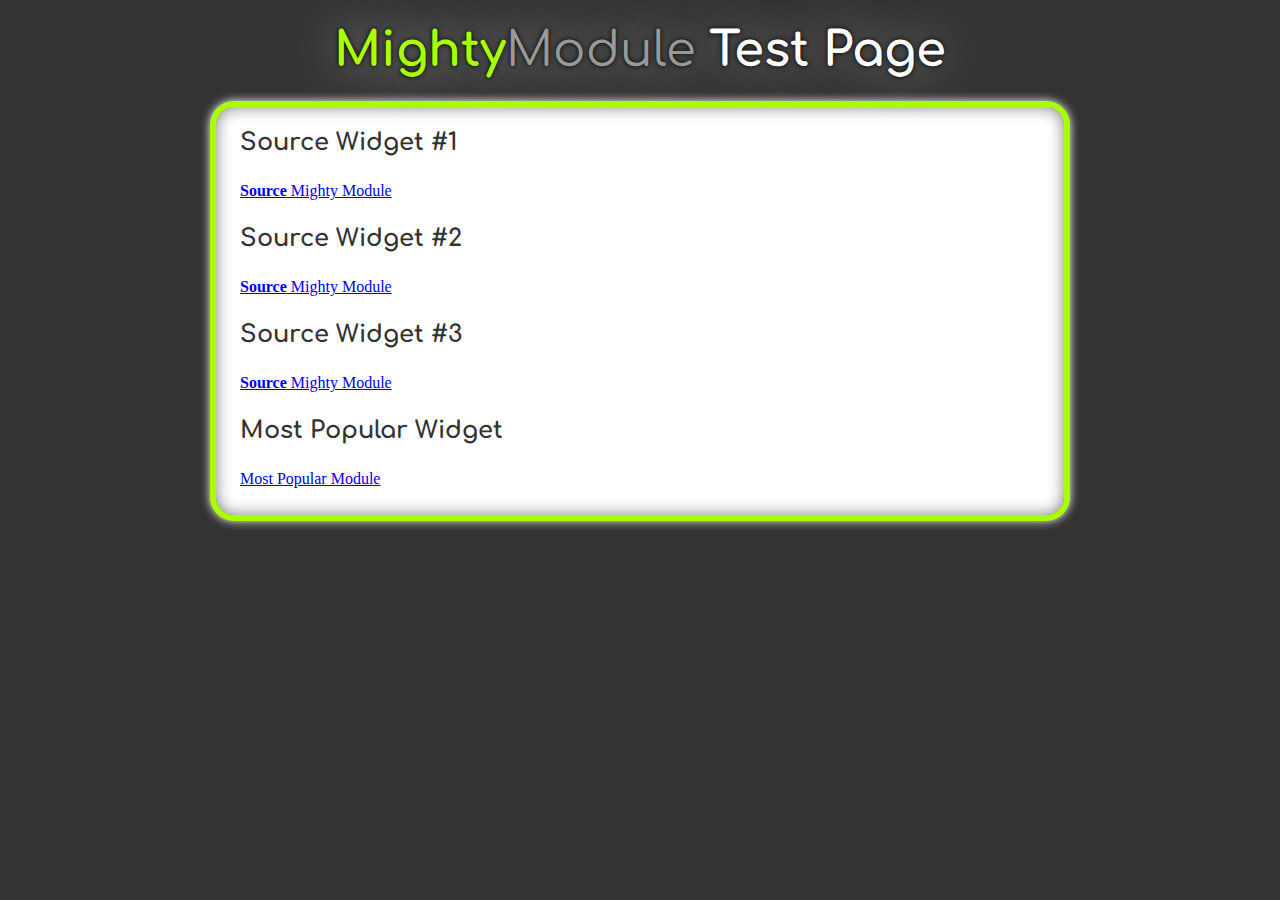
==== test/mighty.html @ 41441d01 "Updates" ====
<!DOCTYPE html>
<html lang="en">
<head>
  <meta charset="utf-8">
  <meta http-equiv="X-UA-Compatible" content="IE=edge,chrome=1">

  <title>Mighty Module Test Page</title>
  <meta name="description" content="Test page for Mighty Modules.">

  <meta name="viewport" content="width=device-width, initial-scale=1.0">
  <link rel="shortcut icon" href="/favicon.ico">
  <link rel="apple-touch-icon" href="/apple-touch-icon.png">

  <link rel="stylesheet" href="css/style.css">

<!-- Eventually we will incorporate Boot into mighty.js -->
<!--<script src="../../Boot/src/boot.js"></script>-->
<script src="https://raw.github.com/artzstudio/Boot/master/src/boot.js"></script>

</head>

<body>
<h1><b>Mighty</b><b>Module</b> Test Page</h1>

<div class="content">

	<h2>Source Widget #1</h2>

	<a name="mighty" class="source" data-width="400" href="http://www.mightymodules.com/source/"><b>Source</b> Mighty Module</a>
	<script defer src="../src/mighty.js"></script>

	<h2>Source Widget #2</h2>
	<a name="mighty" class="source" href="http://www.mightymodules.com/source/"><b>Source</b> Mighty Module</a>
	<script defer src="../src/mighty.js"></script>

	<h2>Source Widget #3</h2>
	<a name="mighty" class="source" data-width="200" href="http://www.mightymodules.com/source/"><b>Source</b> Mighty Module</a>
	<script defer src="../src/mighty.js"></script>

	<h2>Most Popular Widget</h2>
	<a name="mighty" class="mostpopular" data-width="200" href="http://www.mightymodules.com/source/">Most Popular Module</a>
	<script defer src="../src/mighty.js"></script>
	
</div>

</body>
</html>
---- test/css/style.css ----
@import url(http://fonts.googleapis.com/css?family=Comfortaa:300,400,700);

body {
	color: #fff;
	background-color: #333;
	font: 16px georgia, serif;
}

h1, h2, h3, h4, h5, h6 {
    color: #333;
    font-family: 'Comfortaa', sans-serif;
	margin: 24px 0;
}

h1 {
    color: #fff;
    cursor: default;
    font-size: 48px;
	text-align: center;
    text-shadow:
        0 0 5px hsl( 0, 0%, 0% ),
        0 0 1em hsl( 0, 0%, 60% );
}

h1 b:nth-of-type( 1 ) {
    color: hsl(80, 100%, 50%); 
    text-shadow:
        0 0 5px hsl( 0, 0%, 0% ),
        0 0 1em hsl( 0, 0%, 70% );

    -webkit-transition: color 1s;
       -moz-transition: color 1s;
            transition: color 1s;
}

h1:hover b:nth-of-type( 1 ) {
    color: hsl(180, 100%, 70%); 
}

h1 b:nth-of-type( 2 ) {
    color: hsl( 0, 0%, 60% );
    font-weight: normal;
    text-shadow:
        0 0 5px hsl( 0, 0%, 0% ),
        0 0 1em hsl( 0, 0%, 70% );
}

.content {
	color: #000;
	width: 800px;
	margin: 24px auto;
	line-height: 24px;

	background-color: #fff;
	padding: 0 24px 24px;
	border: 6px solid hsl(80, 100%, 50%);

     -moz-box-shadow: 0px 0px 10px #fff; 
  -webkit-box-shadow: 0px 0px 10px #fff;
          box-shadow: 0px 0px 10px #fff,
        inset 0 0 1em hsl( 0, 0%, 50% );

     -moz-border-radius: 24px; 
  -webkit-border-radius: 24px; 
          border-radius: 24px; 
                    
  -moz-background-clip: padding; -webkit-background-clip: padding-box; background-clip: padding-box; 

    -webkit-transition: border 1s, background-color 1s;
       -moz-transition: border 1s, background-color 1s;
            transition: border 1s, background-color 1s;

}

h1:hover + .content {
    background-color: #ccc;
	border: 6px solid hsl(180, 100%, 50%);
}
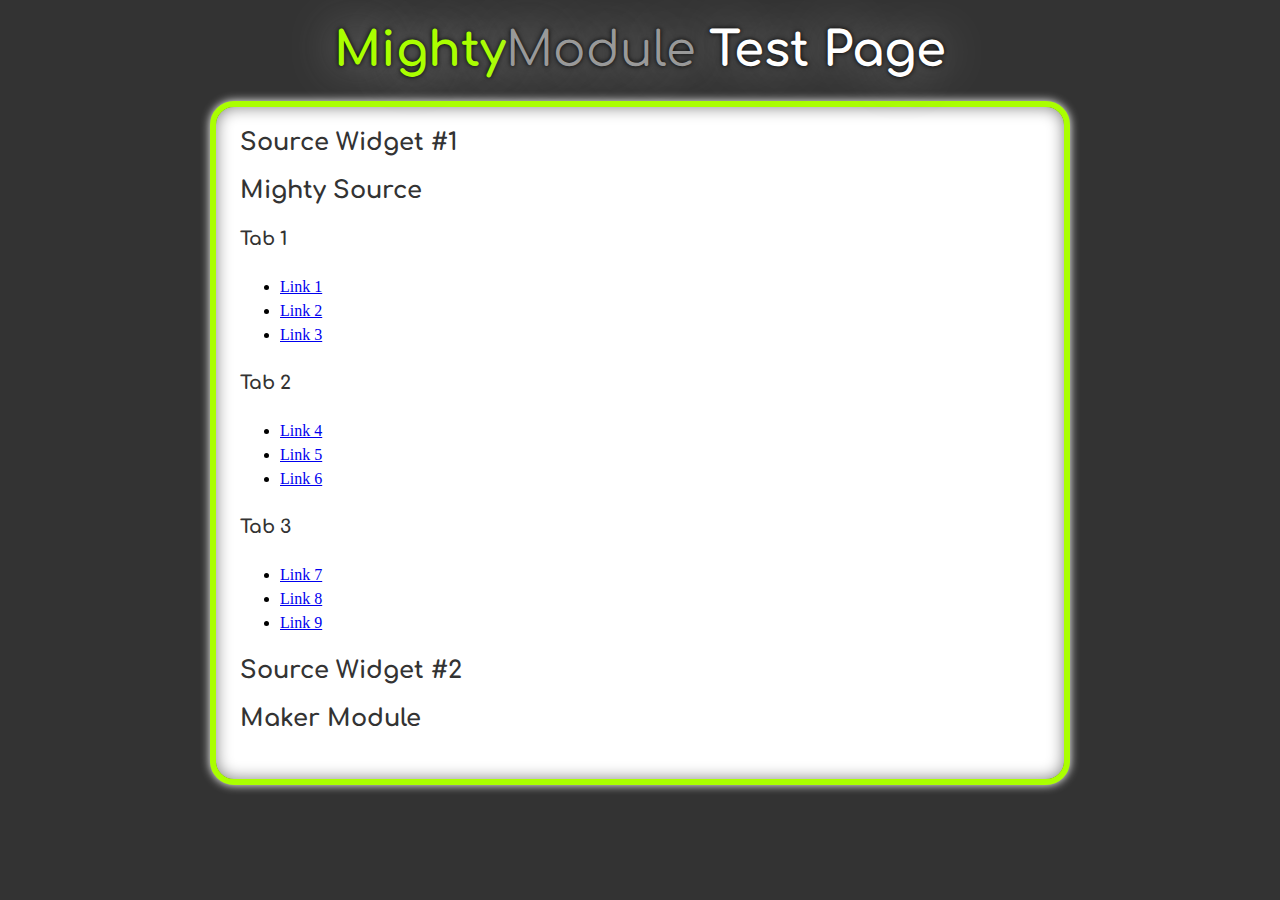
==== commit 233189fb: "Committing revamped approach to maker module" ====
--- a/test/mighty.html
+++ b/test/mighty.html
@@ -1,47 +1,67 @@
 <!DOCTYPE html>
 <html lang="en">
 <head>
-  <meta charset="utf-8">
-  <meta http-equiv="X-UA-Compatible" content="IE=edge,chrome=1">
-
-  <title>Mighty Module Test Page</title>
-  <meta name="description" content="Test page for Mighty Modules.">
-
-  <meta name="viewport" content="width=device-width, initial-scale=1.0">
-  <link rel="shortcut icon" href="/favicon.ico">
-  <link rel="apple-touch-icon" href="/apple-touch-icon.png">
-
-  <link rel="stylesheet" href="css/style.css">
+<meta charset="utf-8">
+<meta http-equiv="X-UA-Compatible" content="IE=edge,chrome=1">
+<title>Mighty Module Test Page</title>
+<meta name="description" content="Test page for Mighty Modules.">
+<meta name="viewport" content="width=device-width, initial-scale=1.0">
+<link rel="shortcut icon" href="/favicon.ico">
+<link rel="apple-touch-icon" href="/apple-touch-icon.png">
+<link rel="stylesheet" href="css/style.css">
 
 <!-- Eventually we will incorporate Boot into mighty.js -->
 <!--<script src="../../Boot/src/boot.js"></script>-->
-<script src="https://raw.github.com/artzstudio/Boot/master/src/boot.js"></script>
+<!--<script src="https://raw.github.com/artzstudio/Boot/master/src/boot.js"></script>-->
 
 </head>
 
 <body>
 <h1><b>Mighty</b><b>Module</b> Test Page</h1>
-
+<pre id="log" style="font-size:12px;"></pre>
 <div class="content">
-
 	<h2>Source Widget #1</h2>
-
-	<a name="mighty" class="source" data-width="400" href="http://www.mightymodules.com/source/"><b>Source</b> Mighty Module</a>
-	<script defer src="../src/mighty.js"></script>
+	<div class="mighty-source">
+		<a name="mighty" class="mighty-source" data-width="500" href="http://www.mightymodules.com/source/"><b>Source</b> Mighty Module</a>
+		<h2>Mighty Source</h2>
+		<h3>Tab 1</h3>
+		<ul>
+			<li><a href="#">Link 1</a></li>
+			<li><a href="#">Link 2</a></li>
+			<li><a href="#">Link 3</a></li>
+		</ul>
+		<h3>Tab 2</h3>
+		<ul>
+			<li><a href="#">Link 4</a></li>
+			<li><a href="#">Link 5</a></li>
+			<li><a href="#">Link 6</a></li>
+		</ul>
+		<h3>Tab 3</h3>
+		<ul>
+			<li><a href="#">Link 7</a></li>
+			<li><a href="#">Link 8</a></li>
+			<li><a href="#">Link 9</a></li>
+		</ul>
+	</div>
+	<script defer src="../src/mighty.js"></script> 
 
 	<h2>Source Widget #2</h2>
-	<a name="mighty" class="source" href="http://www.mightymodules.com/source/"><b>Source</b> Mighty Module</a>
+	<a name="mighty" class="mighty-source" href="http://www.mightymodules.com/source/"><b>Source</b> Mighty Module</a>
 	<script defer src="../src/mighty.js"></script>
+<!--
+	<h2>Source Widget #3</h2>
+	<a name="mighty" class="mighty-source2" data-width="200" href="http://www.mightymodules.com/source2/"><b>Source</b> Mighty Module</a>
+	<script defer src="../src/mighty.js"></script>
+--> 
+<!--
+	<h2>Most Popular Widget</h2>
+	<a name="mighty" class="mighty-mostpopular" href="http://www.mightymodules.com/source/">Most Popular Module</a>
+	<script defer src="../src/mighty.js"></script>
+-->
 
-	<h2>Source Widget #3</h2>
-	<a name="mighty" class="source" data-width="200" href="http://www.mightymodules.com/source/"><b>Source</b> Mighty Module</a>
+	<h2>Maker Module</h2>
+	<a name="mighty" class="mighty-maker" data-blueprint="mostpopular" href="http://www.mightymodules.com/source/">Maker Module</a>
 	<script defer src="../src/mighty.js"></script>
-
-	<h2>Most Popular Widget</h2>
-	<a name="mighty" class="mostpopular" data-width="200" href="http://www.mightymodules.com/source/">Most Popular Module</a>
-	<script defer src="../src/mighty.js"></script>
-	
 </div>
-
 </body>
 </html>
--- a/test/css/style.css
+++ b/test/css/style.css
@@ -4,6 +4,10 @@
 	color: #fff;
 	background-color: #333;
 	font: 16px georgia, serif;
+}
+
+pre {
+	margin: 0;
 }
 
 h1, h2, h3, h4, h5, h6 {
@@ -75,4 +79,4 @@
 h1:hover + .content {
     background-color: #ccc;
 	border: 6px solid hsl(180, 100%, 50%);
-}+}
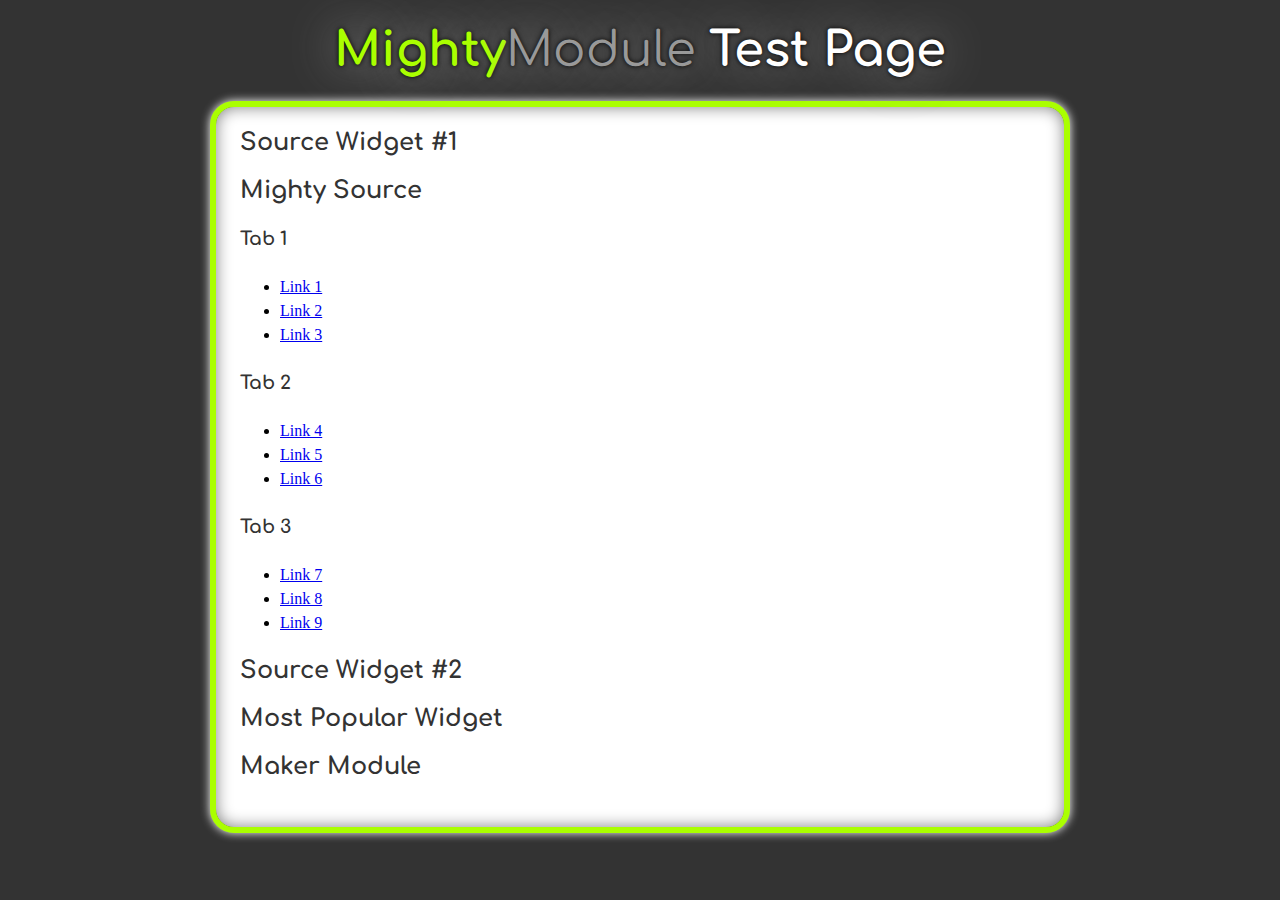
==== commit 90261f32: "Optimized mighty.init, enabled auto-parse on DOM ready." ====
--- a/test/mighty.html
+++ b/test/mighty.html
@@ -22,7 +22,6 @@
 <div class="content">
 	<h2>Source Widget #1</h2>
 	<div class="mighty-source">
-		<a name="mighty" class="mighty-source" data-width="500" href="http://www.mightymodules.com/source/"><b>Source</b> Mighty Module</a>
 		<h2>Mighty Source</h2>
 		<h3>Tab 1</h3>
 		<ul>
@@ -42,26 +41,36 @@
 			<li><a href="#">Link 8</a></li>
 			<li><a href="#">Link 9</a></li>
 		</ul>
+		<a name="mighty" class="mighty-source" data-width="500" href="http://www.mightymodules.com/source/">Get the <b>Source Widget</b></a>
 	</div>
-	<script defer src="../src/mighty.js"></script> 
+	<script async defer src="../src/mighty.js"></script> 
 
 	<h2>Source Widget #2</h2>
-	<a name="mighty" class="mighty-source" href="http://www.mightymodules.com/source/"><b>Source</b> Mighty Module</a>
-	<script defer src="../src/mighty.js"></script>
+	<a name="mighty" class="mighty-source" href="http://www.mightymodules.com/source/">Get the <b>Source Widget</b></a>
+	<script async defer src="../src/mighty.js"></script>
 <!--
 	<h2>Source Widget #3</h2>
 	<a name="mighty" class="mighty-source2" data-width="200" href="http://www.mightymodules.com/source2/"><b>Source</b> Mighty Module</a>
 	<script defer src="../src/mighty.js"></script>
 --> 
-<!--
 	<h2>Most Popular Widget</h2>
-	<a name="mighty" class="mighty-mostpopular" href="http://www.mightymodules.com/source/">Most Popular Module</a>
-	<script defer src="../src/mighty.js"></script>
--->
+	<div class="mighty-mostpopular"><a name="mighty" class="mighty-mostpopular" href="http://www.mightymodules.com/source/">Get the <b>Most Popular Module</b></a></div>
+	<script async defer src="../src/mighty.js"></script>
 
 	<h2>Maker Module</h2>
-	<a name="mighty" class="mighty-maker" data-blueprint="mostpopular" href="http://www.mightymodules.com/source/">Maker Module</a>
-	<script defer src="../src/mighty.js"></script>
+	<div class="mighty-maker"><a name="mighty" class="mighty-maker" data-blueprint="mostpopular" href="http://www.mightymodules.com/source/">Get the <b>Maker Widget</b></a></div>
+	<script async defer src="../src/mighty.js"></script>
+<!-- 
+	Example FB Code:
+	
+	<script>(function(d){
+	  var js, id = 'facebook-jssdk'; if (d.getElementById(id)) {return;}
+	  js = d.createElement('script'); js.id = id; js.async = true;
+	  js.src = "//connect.facebook.net/en_US/all.js#appId=231151476937456&xfbml=1";
+	  d.getElementsByTagName('head')[0].appendChild(js);
+	}(document));</script>
+	<div class="fb-like" data-send="true" data-width="450" data-show-faces="true"></div>
+-->
 </div>
 </body>
-</html>
+</html>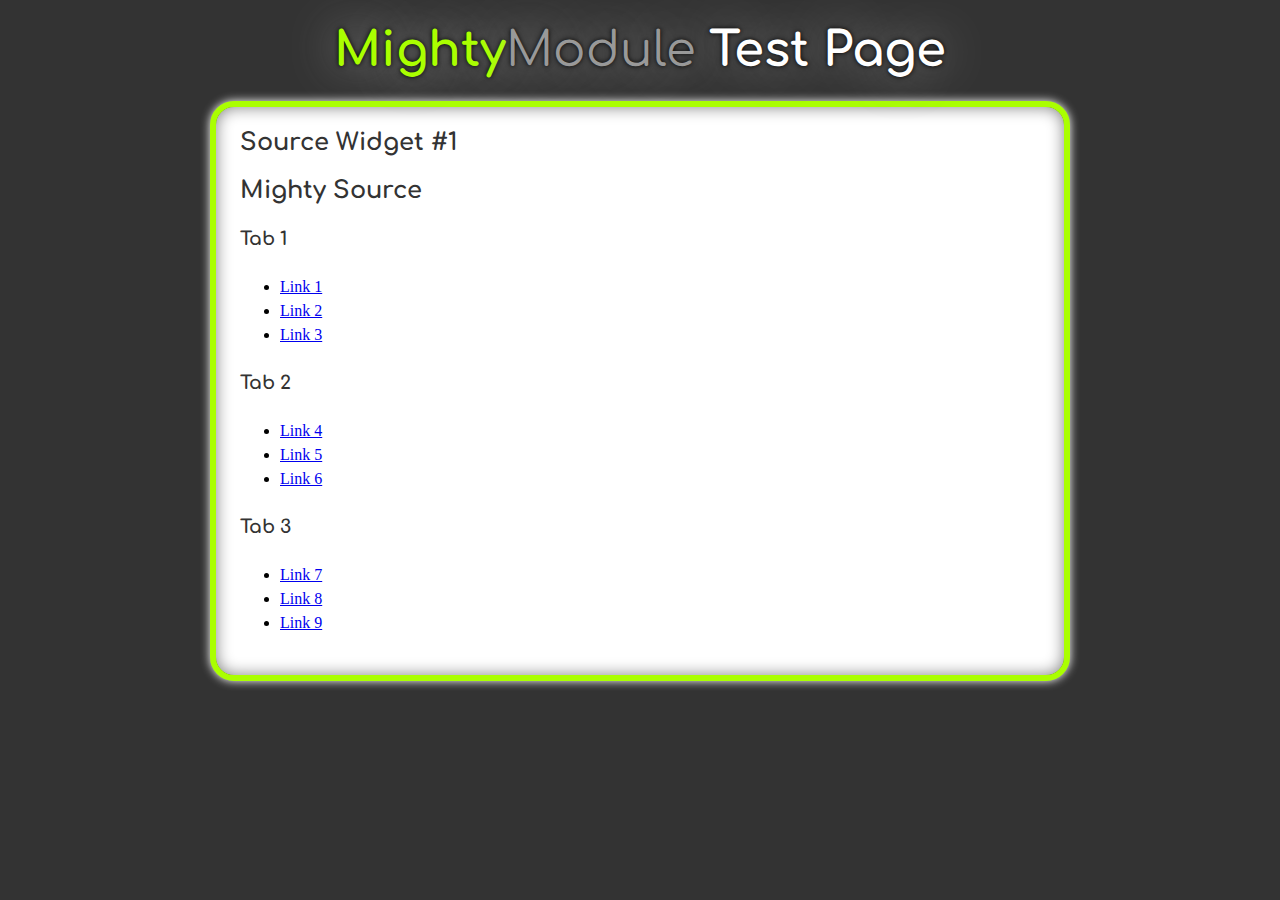
==== commit 5d11c873: "Updated test page." ====
--- a/test/mighty.html
+++ b/test/mighty.html
@@ -18,48 +18,62 @@
 
 <body>
 <h1><b>Mighty</b><b>Module</b> Test Page</h1>
+<div class="content">
 <pre id="log" style="font-size:12px;"></pre>
-<div class="content">
+<script src="../src/mighty.js"></script> 
+<script>
+Mighty.log.init({ elem: document.getElementById("log") });
+</script>
+
 	<h2>Source Widget #1</h2>
 	<div class="mighty-source">
 		<h2>Mighty Source</h2>
-		<h3>Tab 1</h3>
-		<ul>
-			<li><a href="#">Link 1</a></li>
-			<li><a href="#">Link 2</a></li>
-			<li><a href="#">Link 3</a></li>
-		</ul>
-		<h3>Tab 2</h3>
-		<ul>
-			<li><a href="#">Link 4</a></li>
-			<li><a href="#">Link 5</a></li>
-			<li><a href="#">Link 6</a></li>
-		</ul>
-		<h3>Tab 3</h3>
-		<ul>
-			<li><a href="#">Link 7</a></li>
-			<li><a href="#">Link 8</a></li>
-			<li><a href="#">Link 9</a></li>
-		</ul>
+		<h3 class="tab">Tab 1</h3>
+		<div class="panel">
+			<ul>
+				<li><a href="#">Link 1</a></li>
+				<li><a href="#">Link 2</a></li>
+				<li><a href="#">Link 3</a></li>
+			</ul>
+		</div>
+		<h3 class="tab">Tab 2</h3>
+		<div class="panel">
+			<ul>
+				<li><a href="#">Link 4</a></li>
+				<li><a href="#">Link 5</a></li>
+				<li><a href="#">Link 6</a></li>
+			</ul>
+		</div>
+		<h3 class="tab">Tab 3</h3>
+		<div class="panel">
+			<ul>
+				<li><a href="#">Link 7</a></li>
+				<li><a href="#">Link 8</a></li>
+				<li><a href="#">Link 9</a></li>
+			</ul>
+		</div>
 		<a name="mighty" class="mighty-source" data-width="500" href="http://www.mightymodules.com/source/">Get the <b>Source Widget</b></a>
 	</div>
-	<script async defer src="../src/mighty.js"></script> 
-
+	<script async defer src="../src/mighty.js"></script>
+<!--
 	<h2>Source Widget #2</h2>
 	<a name="mighty" class="mighty-source" href="http://www.mightymodules.com/source/">Get the <b>Source Widget</b></a>
 	<script async defer src="../src/mighty.js"></script>
+	
+	<h2>Maker Module</h2>
+	<div class="mighty-maker"><a name="mighty" class="mighty-maker" data-blueprint="mostpopular" href="http://www.mightymodules.com/source/">Get the <b>Maker Widget</b></a></div>
+	<script async defer src="../src/mighty.js"></script>
+
 <!--
 	<h2>Source Widget #3</h2>
 	<a name="mighty" class="mighty-source2" data-width="200" href="http://www.mightymodules.com/source2/"><b>Source</b> Mighty Module</a>
 	<script defer src="../src/mighty.js"></script>
 --> 
+<!--
 	<h2>Most Popular Widget</h2>
 	<div class="mighty-mostpopular"><a name="mighty" class="mighty-mostpopular" href="http://www.mightymodules.com/source/">Get the <b>Most Popular Module</b></a></div>
 	<script async defer src="../src/mighty.js"></script>
 
-	<h2>Maker Module</h2>
-	<div class="mighty-maker"><a name="mighty" class="mighty-maker" data-blueprint="mostpopular" href="http://www.mightymodules.com/source/">Get the <b>Maker Widget</b></a></div>
-	<script async defer src="../src/mighty.js"></script>
 <!-- 
 	Example FB Code:
 	
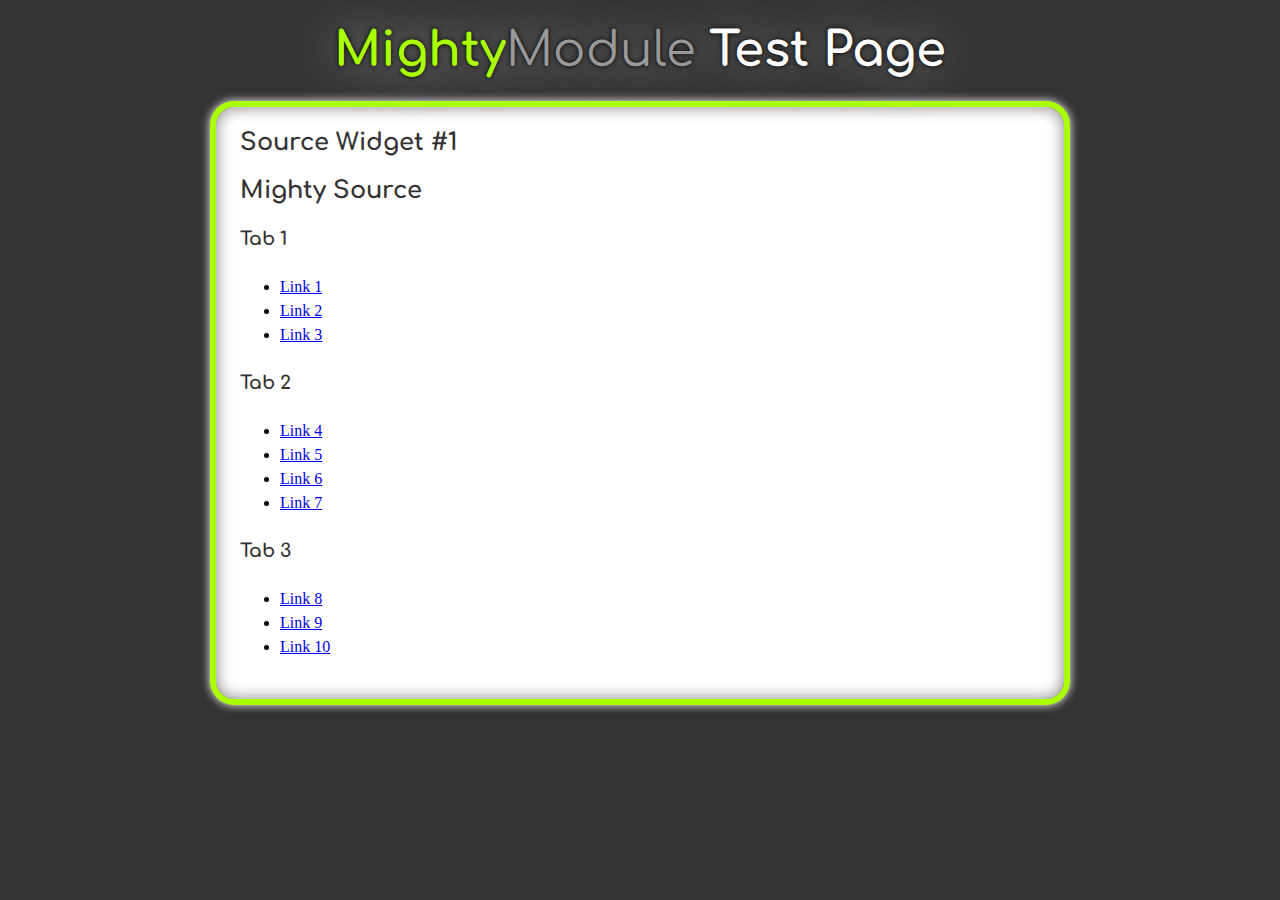
==== commit e6da909f: "Updated styling to our source widget tab example." ====
--- a/test/mighty.html
+++ b/test/mighty.html
@@ -42,14 +42,15 @@
 				<li><a href="#">Link 4</a></li>
 				<li><a href="#">Link 5</a></li>
 				<li><a href="#">Link 6</a></li>
+				<li><a href="#">Link 7</a></li>
 			</ul>
 		</div>
 		<h3 class="tab">Tab 3</h3>
 		<div class="panel">
 			<ul>
-				<li><a href="#">Link 7</a></li>
 				<li><a href="#">Link 8</a></li>
 				<li><a href="#">Link 9</a></li>
+				<li><a href="#">Link 10</a></li>
 			</ul>
 		</div>
 		<a name="mighty" class="mighty-source" data-width="500" href="http://www.mightymodules.com/source/">Get the <b>Source Widget</b></a>
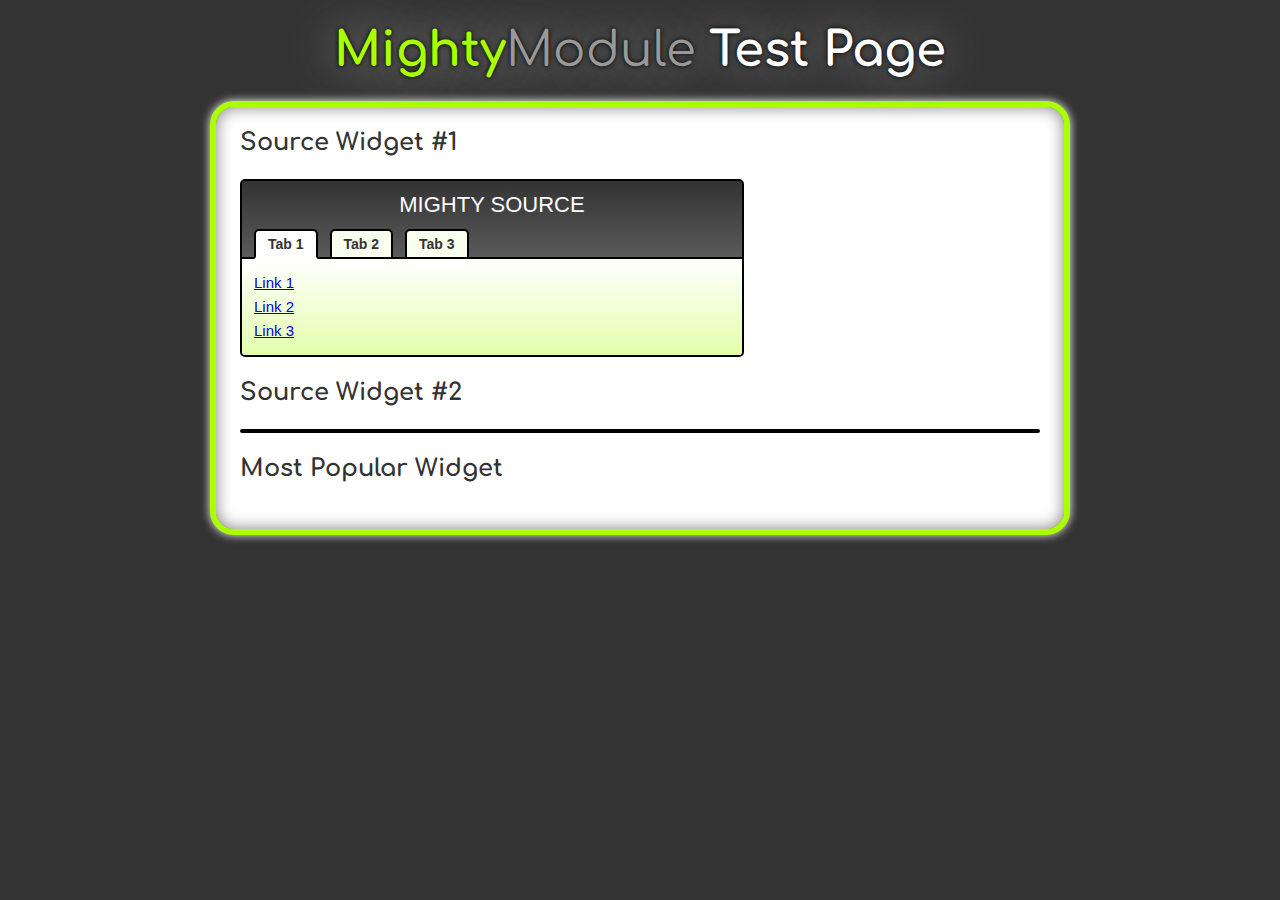
==== commit adb8f3ae: "Merge branch 'master' of github.com:artzstudio/Mighty-Modules" ====
--- a/test/mighty.html
+++ b/test/mighty.html
@@ -56,11 +56,11 @@
 		<a name="mighty" class="mighty-source" data-width="500" href="http://www.mightymodules.com/source/">Get the <b>Source Widget</b></a>
 	</div>
 	<script async defer src="../src/mighty.js"></script>
+
+	<h2>Source Widget #2</h2>
+	<a name="mighty" class="mighty-source" data-selected="1" href="http://www.mightymodules.com/source/">Get the <b>Source Widget</b></a>
+	<script async defer src="../src/mighty.js"></script>
 <!--
-	<h2>Source Widget #2</h2>
-	<a name="mighty" class="mighty-source" href="http://www.mightymodules.com/source/">Get the <b>Source Widget</b></a>
-	<script async defer src="../src/mighty.js"></script>
-	
 	<h2>Maker Module</h2>
 	<div class="mighty-maker"><a name="mighty" class="mighty-maker" data-blueprint="mostpopular" href="http://www.mightymodules.com/source/">Get the <b>Maker Widget</b></a></div>
 	<script async defer src="../src/mighty.js"></script>
@@ -70,7 +70,7 @@
 	<a name="mighty" class="mighty-source2" data-width="200" href="http://www.mightymodules.com/source2/"><b>Source</b> Mighty Module</a>
 	<script defer src="../src/mighty.js"></script>
 --> 
-<!--
+
 	<h2>Most Popular Widget</h2>
 	<div class="mighty-mostpopular"><a name="mighty" class="mighty-mostpopular" href="http://www.mightymodules.com/source/">Get the <b>Most Popular Module</b></a></div>
 	<script async defer src="../src/mighty.js"></script>
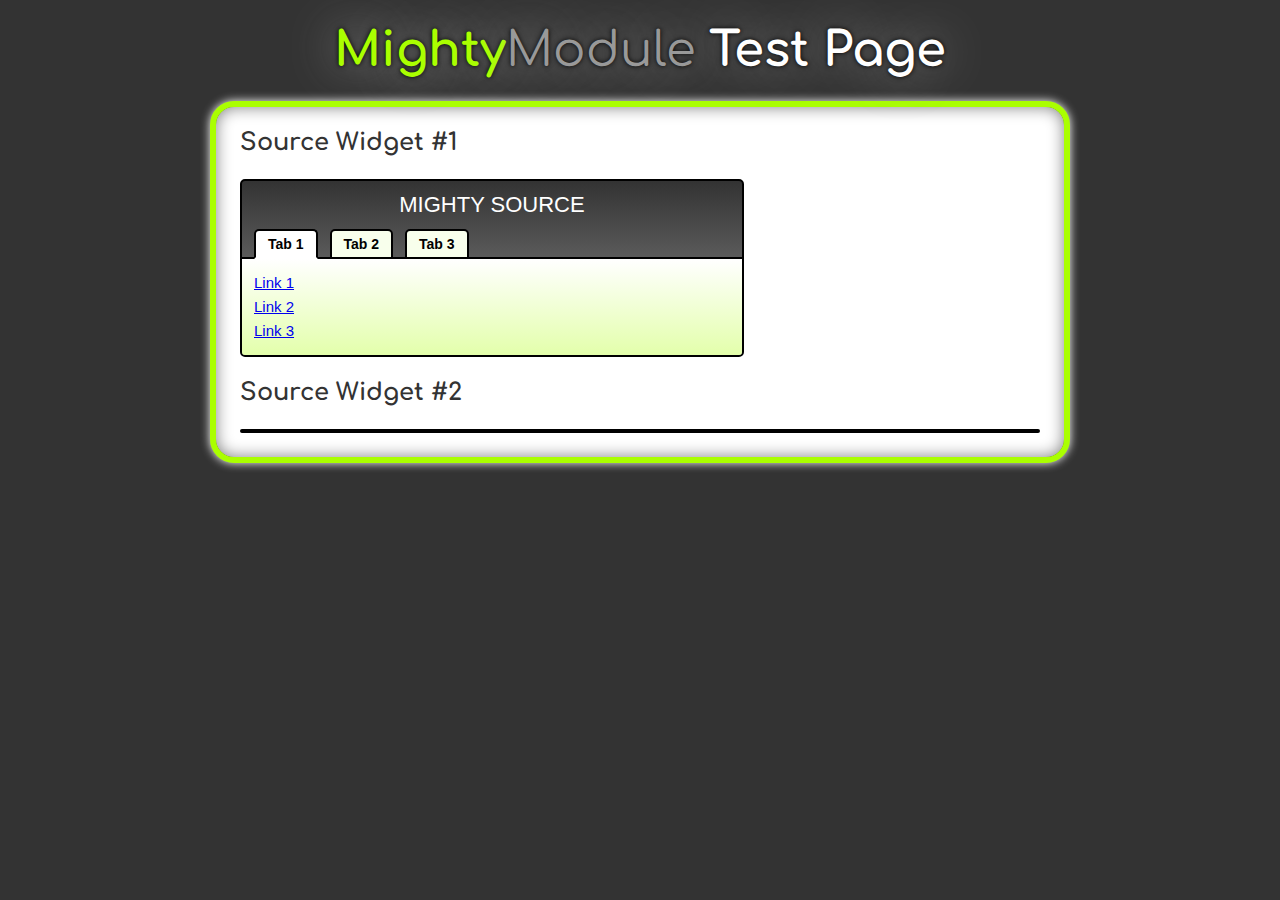
==== commit 6b62e67a: "Fixed IE bugs in mighty.tabs. Pulled updates from Boot." ====
--- a/test/mighty.html
+++ b/test/mighty.html
@@ -69,7 +69,7 @@
 	<h2>Source Widget #3</h2>
 	<a name="mighty" class="mighty-source2" data-width="200" href="http://www.mightymodules.com/source2/"><b>Source</b> Mighty Module</a>
 	<script defer src="../src/mighty.js"></script>
---> 
+
 
 	<h2>Most Popular Widget</h2>
 	<div class="mighty-mostpopular"><a name="mighty" class="mighty-mostpopular" href="http://www.mightymodules.com/source/">Get the <b>Most Popular Module</b></a></div>
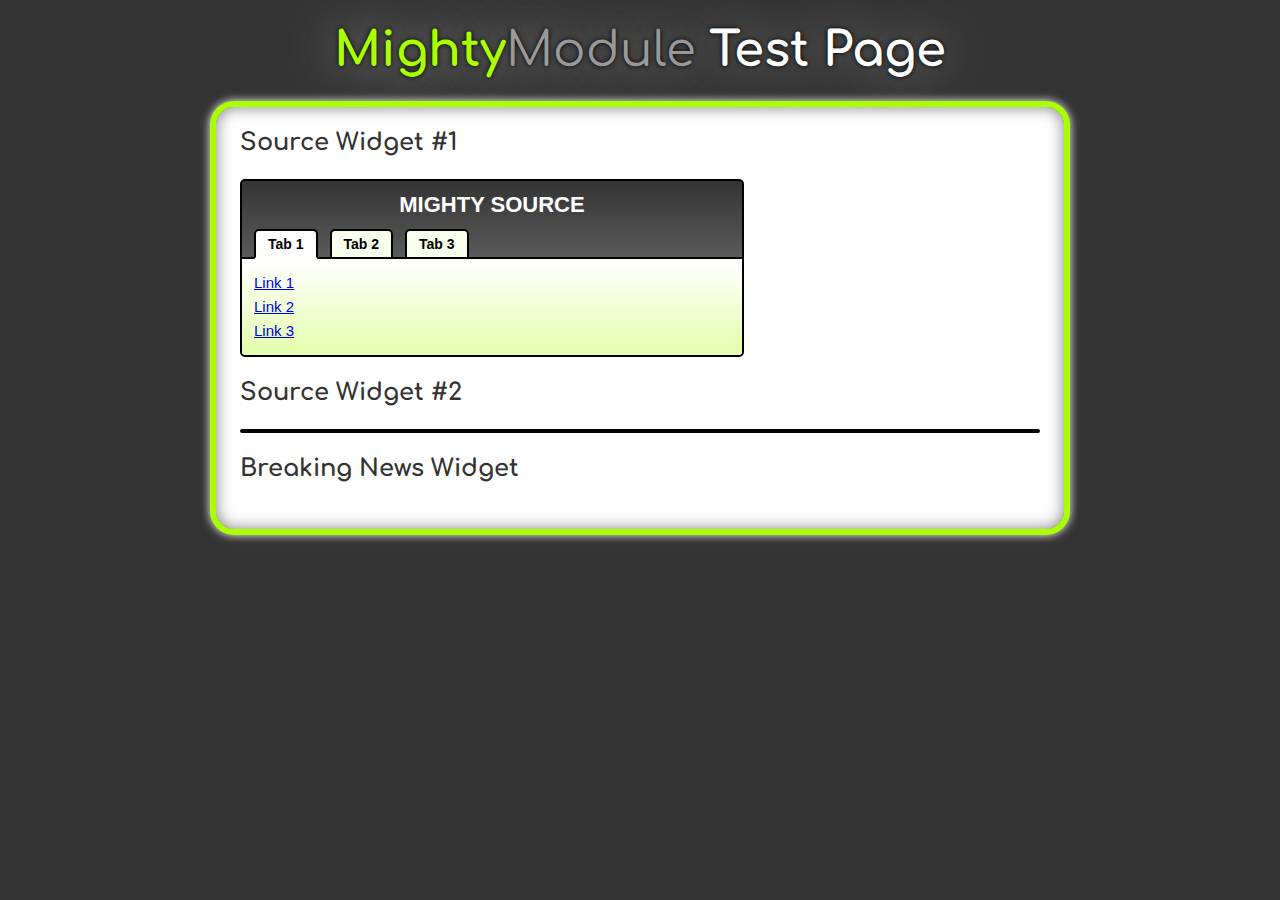
==== commit 6459103b: "Updates from Boot widget." ====
--- a/test/mighty.html
+++ b/test/mighty.html
@@ -26,7 +26,7 @@
 </script>
 
 	<h2>Source Widget #1</h2>
-	<div class="mighty-source">
+	<div id="mymodule" class="mighty-source">
 		<h2>Mighty Source</h2>
 		<h3 class="tab">Tab 1</h3>
 		<div class="panel">
@@ -86,6 +86,10 @@
 	}(document));</script>
 	<div class="fb-like" data-send="true" data-width="450" data-show-faces="true"></div>
 -->
+
+<h2>Breaking News Widget</h2>
+<div class="mighty-breakingnews"><a name="mighty" class="mighty-breakingnews" href="http://www.mightymodules.com/source/">Get the <b>Breaking News Module</b></a></div>
+<script async defer src="../src/mighty.js"></script>
 </div>
 </body>
 </html>